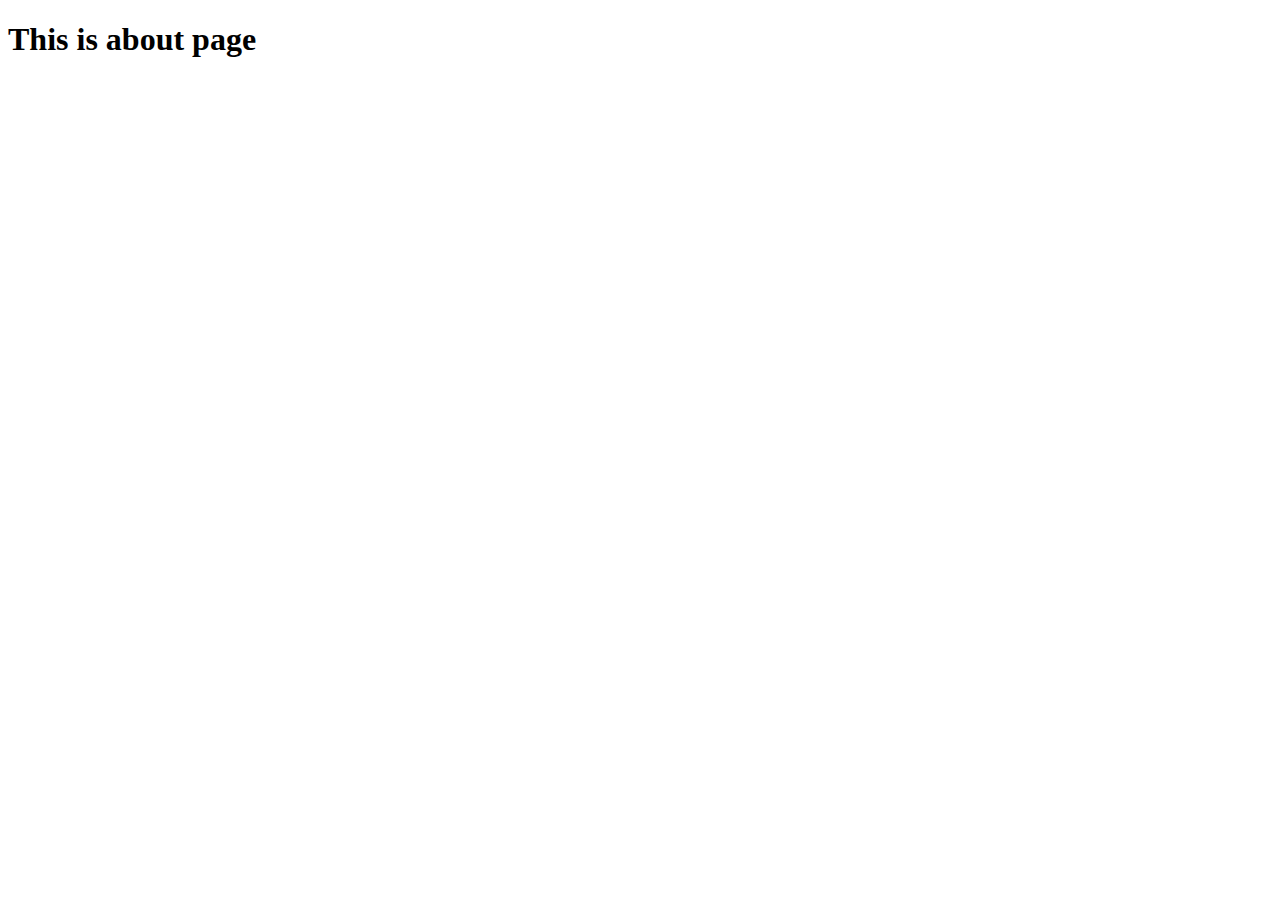
==== about.html @ 34da727d "I added a new paragrah in about.html" ====
<!DOCTYPE html>
<html lang="en">
<head>
    <meta charset="UTF-8">
    <meta http-equiv="X-UA-Compatible" content="IE=edge">
    <meta name="viewport" content="width=device-width, initial-scale=1.0">
    <title>Document</title>
</head>
<body>
    <h1>This is about page</h1>
</body>
</html>
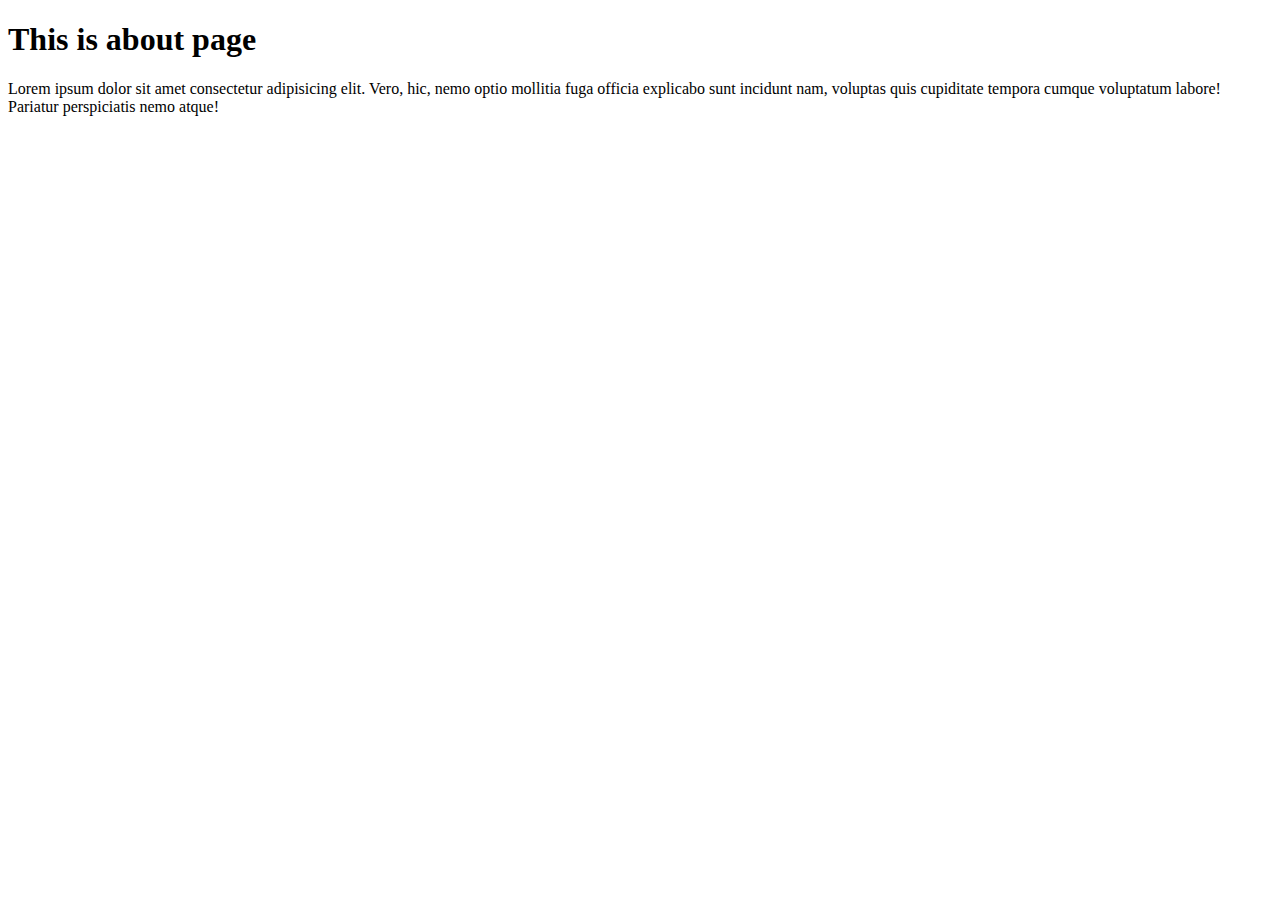
==== commit d65ea26e: "added the changed file" ====
--- a/about.html
+++ b/about.html
@@ -8,5 +8,6 @@
 </head>
 <body>
     <h1>This is about page</h1>
+    <p>Lorem ipsum dolor sit amet consectetur adipisicing elit. Vero, hic, nemo optio mollitia fuga officia explicabo sunt incidunt nam, voluptas quis cupiditate tempora cumque voluptatum labore! Pariatur perspiciatis nemo atque!</p>
 </body>
 </html>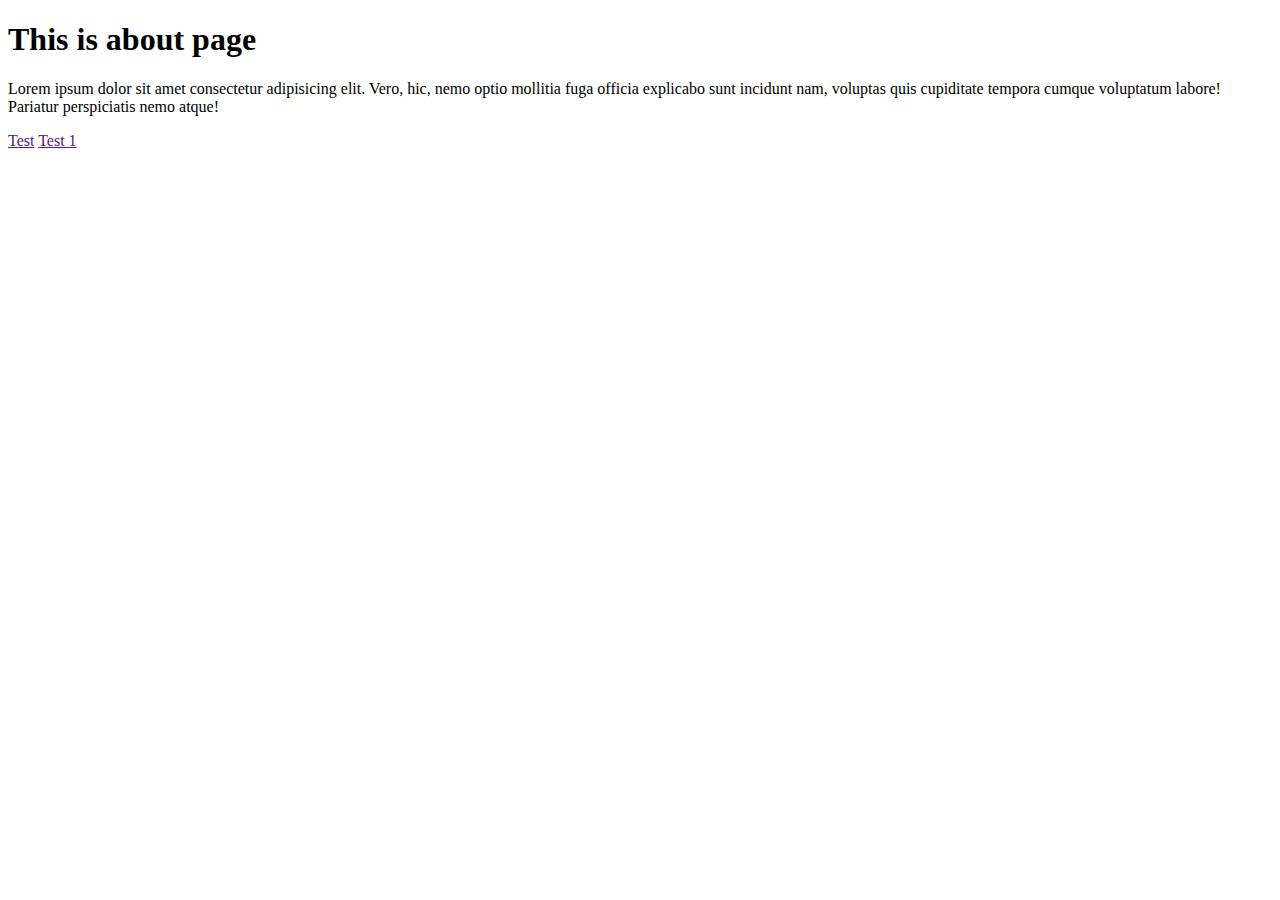
==== commit c977b8de: "added two anchor tags" ====
--- a/about.html
+++ b/about.html
@@ -9,5 +9,7 @@
 <body>
     <h1>This is about page</h1>
     <p>Lorem ipsum dolor sit amet consectetur adipisicing elit. Vero, hic, nemo optio mollitia fuga officia explicabo sunt incidunt nam, voluptas quis cupiditate tempora cumque voluptatum labore! Pariatur perspiciatis nemo atque!</p>
+    <a href="">Test</a>
+    <a href="">Test 1</a>
 </body>
 </html>